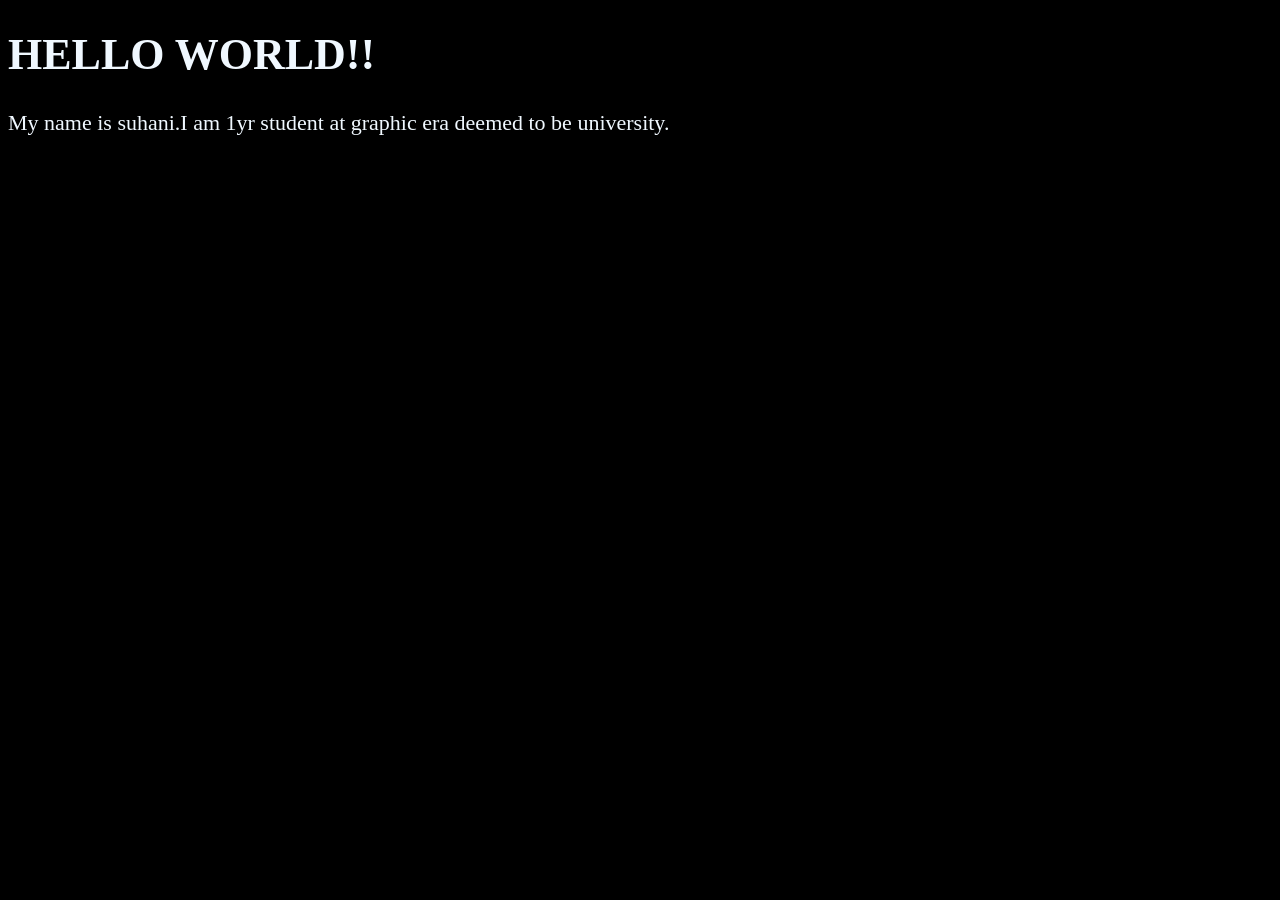
==== index.html @ ed35b2ac "first commit" ====
<!DOCTYPE html>
<html lang="en">
    <head>
        <meta charset="UTF-8">
        <title>My first web page</title>
        <style>
            html {
                font-size: 22px
            }
            
            body {
                background-color:black;
                color:aliceblue;
            }
        </style>
    </head>

    <body>
        <h1>HELLO WORLD!!</h1>
        <P>My name is suhani.I am 1yr student at graphic era deemed to be university.</P>
    </body>
</html>
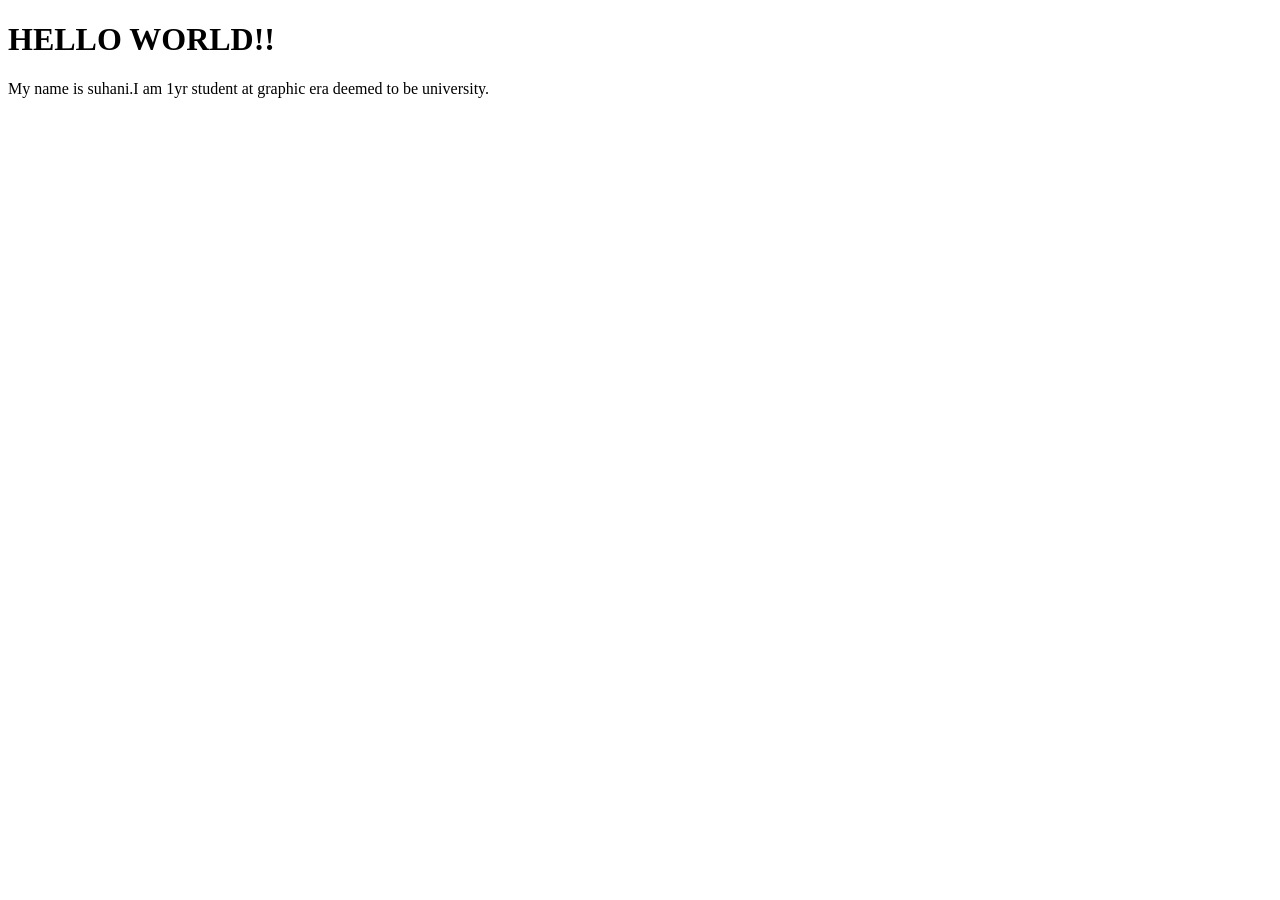
==== commit b1802f6f: "1st commit" ====
--- a/index.html
+++ b/index.html
@@ -2,17 +2,11 @@
 <html lang="en">
     <head>
         <meta charset="UTF-8">
+        <meta name="author" content="Dave Gray">
+        <meta name="description" content="This page contains all the things I am learning how to create as I learn HTML.">
         <title>My first web page</title>
-        <style>
-            html {
-                font-size: 22px
-            }
-            
-            body {
-                background-color:black;
-                color:aliceblue;
-            }
-        </style>
+        <link rel="icon" href="html5.png" type="image/x-icon">
+        <link rel="stylesheet" href="main.css" type="text/css">
     </head>
 
     <body>
